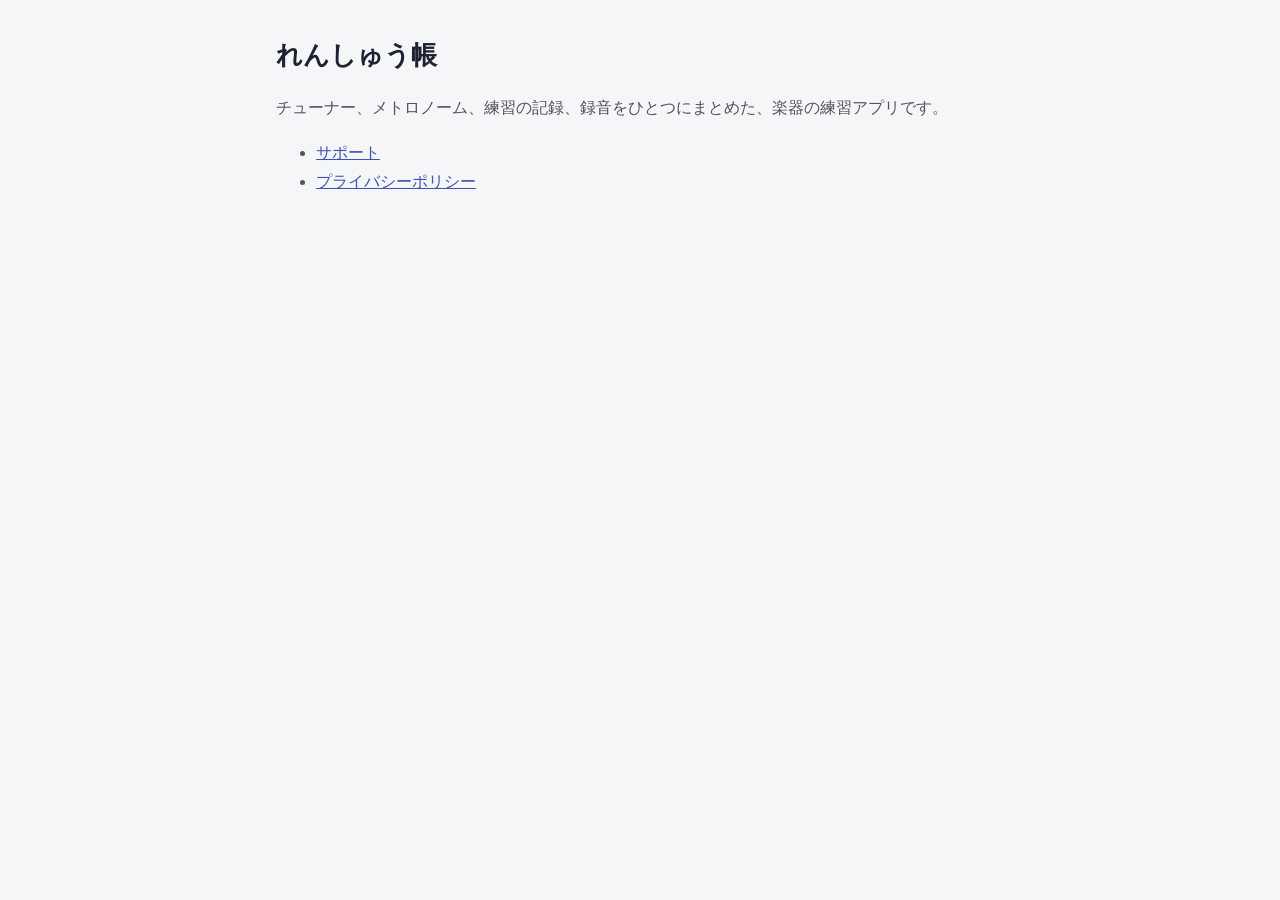
==== index.html @ b0a476b2 "れんしゅう帳のサポートページとプライバシーポリシーを追加 Co-Authored-By: Claude Opus 5.5 <noreply@anthropic.com>" ====
<!doctype html>
<html lang="ja">
<head>
<meta charset="utf-8">
<meta name="viewport" content="width=device-width, initial-scale=1">
<title>れんしゅう帳</title>
<link rel="stylesheet" href="style.css">
</head>
<body>
<main>
<h1>れんしゅう帳</h1>
<p>チューナー、メトロノーム、練習の記録、録音をひとつにまとめた、楽器の練習アプリです。</p>
<ul>
  <li><a href="support.html">サポート</a></li>
  <li><a href="privacy.html">プライバシーポリシー</a></li>
</ul>
</main>
</body>
</html>
---- style.css ----
:root { --bg: #f5f6f8; --card: #ffffff; --text: #1f2230; --text2: #52545f; --brand: #3f51b5; --border: #dfe2ea; }
@media (prefers-color-scheme: dark) {
  :root { --bg: #0e0f12; --card: #1c1c20; --text: #f2f2ef; --text2: #bdbcb6; --brand: #9fa8da; --border: #33343b; }
}
* { box-sizing: border-box; }
body { margin: 0; background: var(--bg); color: var(--text); font-family: -apple-system, BlinkMacSystemFont, "Hiragino Sans", "Noto Sans JP", sans-serif; line-height: 1.8; }
main { max-width: 760px; margin: 0 auto; padding: 32px 16px 64px; }
h1 { font-size: 1.6rem; margin: 0 0 12px; }
h2 { font-size: 1.15rem; margin: 2em 0 .5em; padding-bottom: .3em; border-bottom: 1px solid var(--border); }
h3 { font-size: 1rem; margin: 1.2em 0 .2em; }
p, li { color: var(--text2); }
a { color: var(--brand); }
.date { margin-top: 2em; font-size: .9rem; }
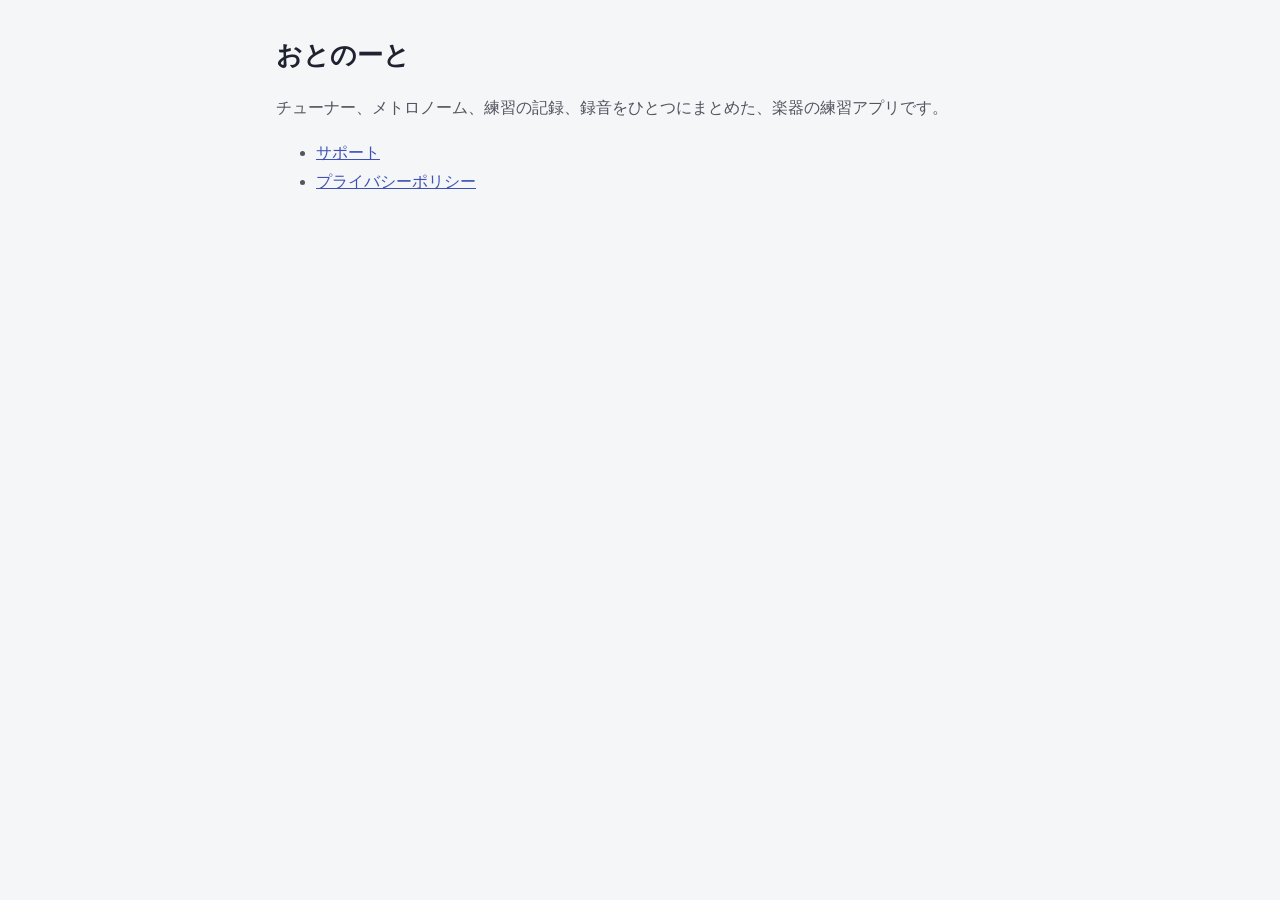
==== commit f3bc5127: "アプリ名を「おとのーと」に変更 Co-Authored-By: Claude Opus 5.5 <noreply@anthropic.com>" ====
--- a/index.html
+++ b/index.html
@@ -3,12 +3,12 @@
 <head>
 <meta charset="utf-8">
 <meta name="viewport" content="width=device-width, initial-scale=1">
-<title>れんしゅう帳</title>
+<title>おとのーと</title>
 <link rel="stylesheet" href="style.css">
 </head>
 <body>
 <main>
-<h1>れんしゅう帳</h1>
+<h1>おとのーと</h1>
 <p>チューナー、メトロノーム、練習の記録、録音をひとつにまとめた、楽器の練習アプリです。</p>
 <ul>
   <li><a href="support.html">サポート</a></li>
